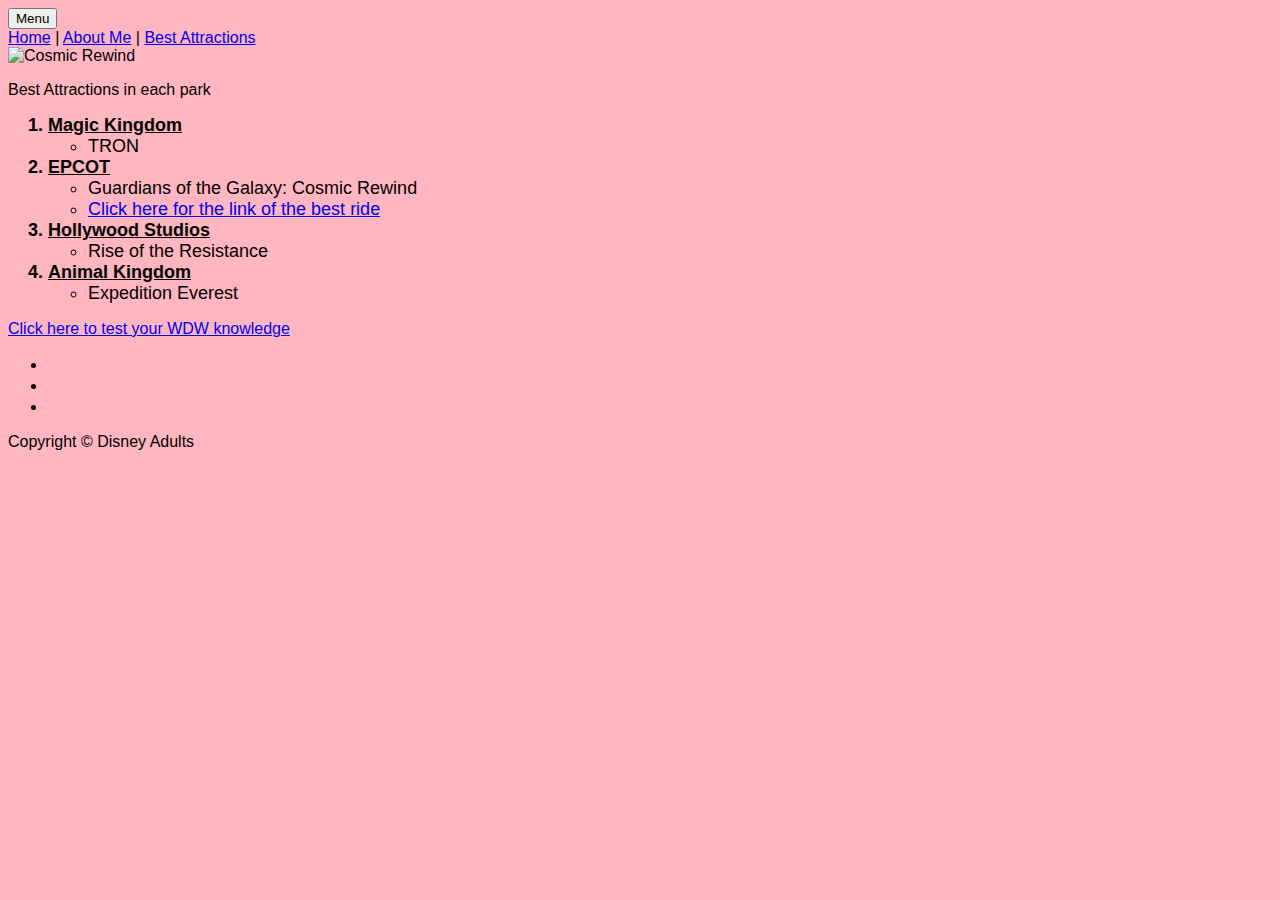
==== scratch.html @ e80bab87 "Add files via upload" ====
<!DOCTYPE html>
<html lang="en">
    <head class="font">
        <meta charset="utf-8" />
        <meta name="viewport" content="width=device-width, initial-scale=1, shrink-to-fit=no" />
        <meta name="description" content="" />
        <meta name="author" content="" />
        <title>Best Attractions</title>
        <link rel="icon" type="image/x-icon" href="assets/favicon.ico" />

        <script src="https://use.fontawesome.com/releases/v6.3.0/js/all.js" crossorigin="anonymous"></script>
    
        <link href="https://fonts.googleapis.com/css?family=Lora:400,700,400italic,700italic" rel="stylesheet" type="text/css" />
        <link href="https://fonts.googleapis.com/css?family=Open+Sans:300italic,400italic,600italic,700italic,800italic,400,300,600,700,800" rel="stylesheet" type="text/css" />
   
       
        <link href="styles/styles2.css" rel="stylesheet" />
    </head>
    <body class="homebg font">

        <nav class="navbar navbar-expand-lg navbar-light" id="mainNav">
            <div class="container px-4 px-lg-5">
             
                <button class="navbar-toggler" type="button" data-bs-toggle="collapse" data-bs-target="#navbarResponsive" aria-controls="navbarResponsive" aria-expanded="false" aria-label="Toggle navigation">
                    Menu
                    <i class="fas fa-bars"></i>
                </button>
                <div class="collapse navbar-collapse" id="navbarResponsive">
                    <a class="nav-link px-lg-3 py-3 py-lg-4" href="index.html">Home</a>  |
                    <a class="nav-link px-lg-3 py-3 py-lg-4" href="about.html">About Me</a>  |
                    <a class="nav-link px-lg-3 py-3 py-lg-4" href="scratch.html">Best Attractions</a>

                  
                </div>
            </div>
        </nav>

        <header >
            <img src="https://substackcdn.com/image/fetch/w_1456,c_limit,f_webp,q_auto:good,fl_progressive:steep/https%3A%2F%2Fbucketeer-e05bbc84-baa3-437e-9518-adb32be77984.s3.amazonaws.com%2Fpublic%2Fimages%2Fa864c254-f411-4b17-9030-e0db5b8ec507_950x633.jpeg" alt="Cosmic Rewind">
            <div class="container position-relative px-4 px-lg-5">
                <div class="row gx-4 gx-lg-5 justify-content-center">
                    <div class="col-md-10 col-lg-8 col-xl-7">
                        
                    </div>
                </div>
            </div>
        </header>

        <article class="mb-4">
            <div class="container px-4 px-lg-5">
                <div class="row gx-4 gx-lg-5 justify-content-center">
                    <div class="col-md-10 col-lg-8 col-xl-7">
                        
                        <p>Best Attractions in each park</p>
                        <ol>
                            <li class="bold underline">Magic Kingdom</li>
                                <ul>
                                    <li>TRON</li>
                                </ul>
                            <li class="bold underline">EPCOT</li>
                                <ul>
                                     <li>Guardians of the Galaxy: Cosmic Rewind</li>
                                     <li> <a href="https://www.youtube.com/watch?v=qyuHKshofeE&t=6s" target="_blank">Click here for the link of the best ride</a>
                                     </li>
                                 </ul>
                            <li class="bold underline">Hollywood Studios</li>
                                <ul>
                                    <li>Rise of the Resistance</li>
                                </ul>
                             <li class="bold underline">Animal Kingdom</li>
                                <ul>
                                    <li>Expedition Everest</li>
                                </ul>
                          </ol>
                </div>
            </div>
        </article>
        <a href="game.html" target="_blank">Click here to test your WDW knowledge</a>
        </body>
        <footer class="border-top">
            <div class="container px-4 px-lg-5">
                <div class="row gx-4 gx-lg-5 justify-content-center"></div>
                    <div class="col-md-10 col-lg-8 col-xl-7">
                        <ul class="list-inline text-center">
                            <li class="list-inline-item">
                                <a href="#!">
                                    
                                </a>
                            </li>
                            <li class="list-inline-item">
                                <a href="#!">
                                   
                                </a>
                            </li>
                            <li class="list-inline-item">
                                <a href="#!">
                            
                                </a>
                            </li>
                        </ul>
                        <div class="small text-center text-muted fst-italic">Copyright &copy; Disney Adults</div>
                    </div>
                </div>
            </div>

    </body>
</html>
---- styles/styles2.css ----
li {
   font-size: 18px;
}
.bold {
    font-weight: bold;
}

.underline {
    text-decoration: underline;
}

.homebg {
    background-color: lightpink;
}
.font{
    font-family: Arial, Helvetica, sans-serif;
    color: black;
}
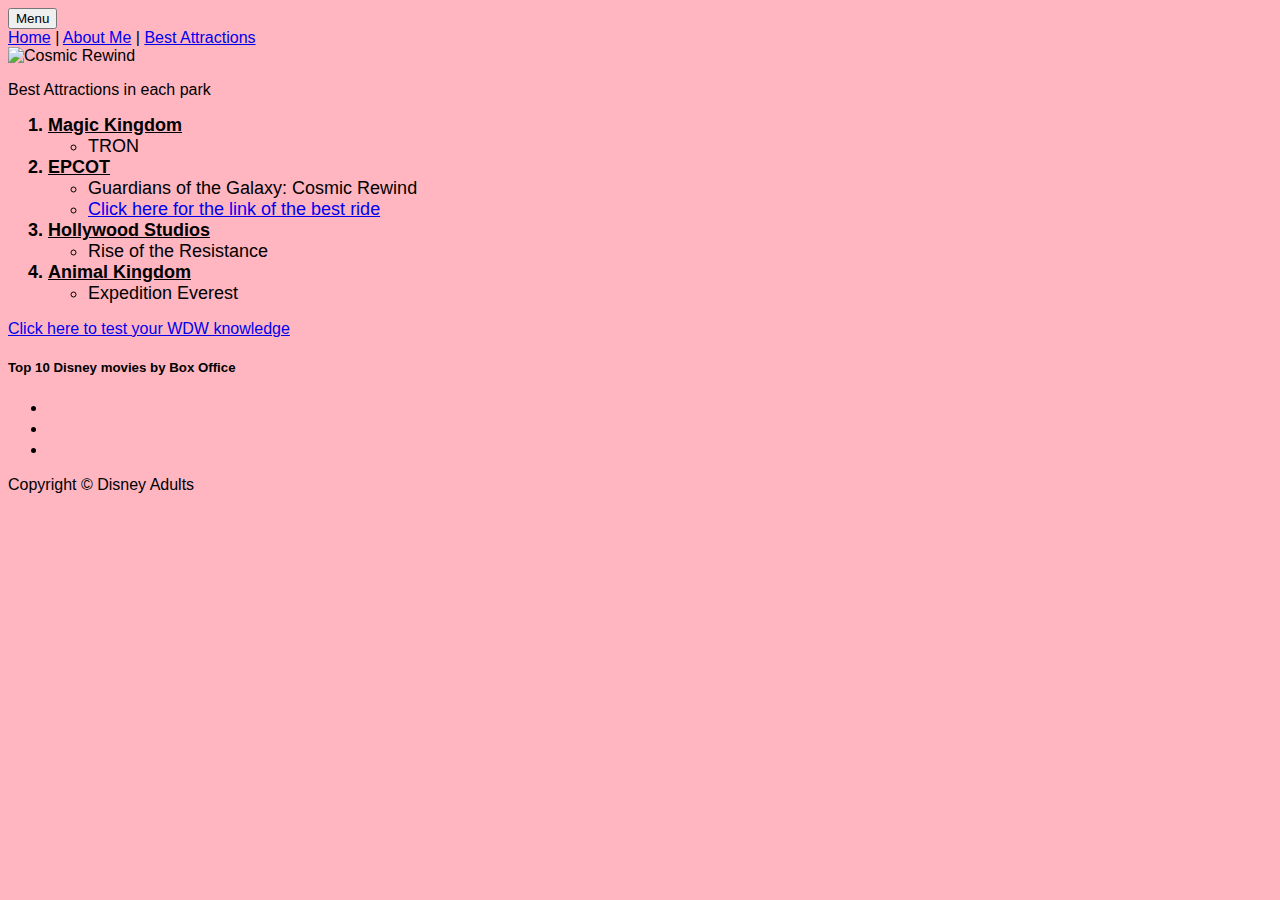
==== commit 2f45a1c0: "Update scratch.html" ====
--- a/scratch.html
+++ b/scratch.html
@@ -76,6 +76,25 @@
             </div>
         </article>
         <a href="game.html" target="_blank">Click here to test your WDW knowledge</a>
+        <body>
+        <h5>Top 10 Disney movies by Box Office</h5>
+        <div class='tableauPlaceholder' id='viz1734388953504' style='position: relative'><noscript><a href='#'>
+            <img alt='Sheet 2 ' src='https:&#47;&#47;public.tableau.com&#47;static&#47;images&#47;To&#47;Top10DisneyMovies&#47;Sheet2&#47;1_rss.png' style='border: none' /></a></noscript>
+            <object class='tableauViz'  style='display:none;'>
+                <param name='host_url' value='https%3A%2F%2Fpublic.tableau.com%2F' /> 
+                <param name='embed_code_version' value='3' /> <param name='site_root' value='' />
+                <param name='name' value='Top10DisneyMovies&#47;Sheet2' />
+                <param name='tabs' value='no' />
+                <param name='toolbar' value='yes' />
+                <param name='static_image' value='https:&#47;&#47;public.tableau.com&#47;static&#47;images&#47;To&#47;Top10DisneyMovies&#47;Sheet2&#47;1.png' /> 
+                <param name='animate_transition' value='yes' />
+                <param name='display_static_image' value='yes' />
+                <param name='display_spinner' value='yes' />
+                <param name='display_overlay' value='yes' />
+                <param name='display_count' value='yes' /><param name='language' value='en-US' />
+            </object></div>                
+            <script type='text/javascript'>                    var divElement = document.getElementById('viz1734388953504');                    var vizElement = divElement.getElementsByTagName('object')[0];                    vizElement.style.width='100%';vizElement.style.height=(divElement.offsetWidth*0.75)+'px';                    var scriptElement = document.createElement('script');                    scriptElement.src = 'https://public.tableau.com/javascripts/api/viz_v1.js';                    vizElement.parentNode.insertBefore(scriptElement, vizElement);                </script>
+    </body>
         </body>
         <footer class="border-top">
             <div class="container px-4 px-lg-5">
@@ -104,4 +123,4 @@
             </div>
 
     </body>
-</html>+</html>
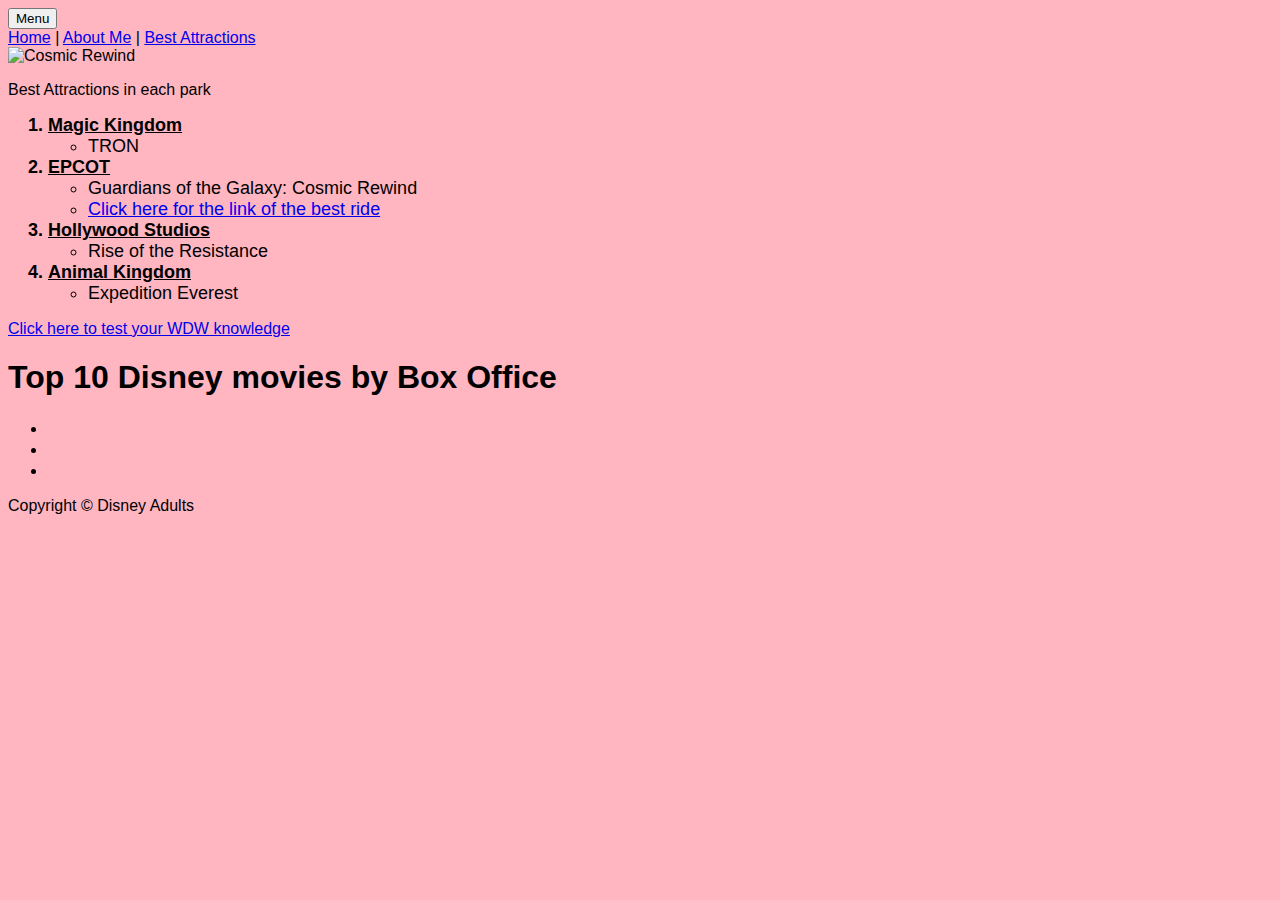
==== commit 7d8d8b29: "Add files via upload" ====
--- a/scratch.html
+++ b/scratch.html
@@ -76,25 +76,25 @@
             </div>
         </article>
         <a href="game.html" target="_blank">Click here to test your WDW knowledge</a>
-        <body>
-        <h5>Top 10 Disney movies by Box Office</h5>
-        <div class='tableauPlaceholder' id='viz1734388953504' style='position: relative'><noscript><a href='#'>
-            <img alt='Sheet 2 ' src='https:&#47;&#47;public.tableau.com&#47;static&#47;images&#47;To&#47;Top10DisneyMovies&#47;Sheet2&#47;1_rss.png' style='border: none' /></a></noscript>
-            <object class='tableauViz'  style='display:none;'>
-                <param name='host_url' value='https%3A%2F%2Fpublic.tableau.com%2F' /> 
-                <param name='embed_code_version' value='3' /> <param name='site_root' value='' />
-                <param name='name' value='Top10DisneyMovies&#47;Sheet2' />
-                <param name='tabs' value='no' />
-                <param name='toolbar' value='yes' />
-                <param name='static_image' value='https:&#47;&#47;public.tableau.com&#47;static&#47;images&#47;To&#47;Top10DisneyMovies&#47;Sheet2&#47;1.png' /> 
-                <param name='animate_transition' value='yes' />
-                <param name='display_static_image' value='yes' />
-                <param name='display_spinner' value='yes' />
-                <param name='display_overlay' value='yes' />
-                <param name='display_count' value='yes' /><param name='language' value='en-US' />
-            </object></div>                
-            <script type='text/javascript'>                    var divElement = document.getElementById('viz1734388953504');                    var vizElement = divElement.getElementsByTagName('object')[0];                    vizElement.style.width='100%';vizElement.style.height=(divElement.offsetWidth*0.75)+'px';                    var scriptElement = document.createElement('script');                    scriptElement.src = 'https://public.tableau.com/javascripts/api/viz_v1.js';                    vizElement.parentNode.insertBefore(scriptElement, vizElement);                </script>
-    </body>
+        
+            <h1>Top 10 Disney movies by Box Office</h1>
+            <div class='tableauPlaceholder' id='viz1734388953504' style='position: relative'><noscript><a href='#'>
+                <img alt='Sheet 2 ' src='https:&#47;&#47;public.tableau.com&#47;static&#47;images&#47;To&#47;Top10DisneyMovies&#47;Sheet2&#47;1_rss.png' style='border: none' /></a></noscript>
+                <object class='tableauViz'  style='display:none;'>
+                    <param name='host_url' value='https%3A%2F%2Fpublic.tableau.com%2F' /> 
+                    <param name='embed_code_version' value='3' /> <param name='site_root' value='' />
+                    <param name='name' value='Top10DisneyMovies&#47;Sheet2' />
+                    <param name='tabs' value='no' />
+                    <param name='toolbar' value='yes' />
+                    <param name='static_image' value='https:&#47;&#47;public.tableau.com&#47;static&#47;images&#47;To&#47;Top10DisneyMovies&#47;Sheet2&#47;1.png' /> 
+                    <param name='animate_transition' value='yes' />
+                    <param name='display_static_image' value='yes' />
+                    <param name='display_spinner' value='yes' />
+                    <param name='display_overlay' value='yes' />
+                    <param name='display_count' value='yes' /><param name='language' value='en-US' />
+                </object></div>                
+                <script type='text/javascript'>                    var divElement = document.getElementById('viz1734388953504');                    var vizElement = divElement.getElementsByTagName('object')[0];                    vizElement.style.width='100%';vizElement.style.height=(divElement.offsetWidth*0.75)+'px';                    var scriptElement = document.createElement('script');                    scriptElement.src = 'https://public.tableau.com/javascripts/api/viz_v1.js';                    vizElement.parentNode.insertBefore(scriptElement, vizElement);                </script>
+    
         </body>
         <footer class="border-top">
             <div class="container px-4 px-lg-5">
@@ -123,4 +123,4 @@
             </div>
 
     </body>
-</html>
+</html>